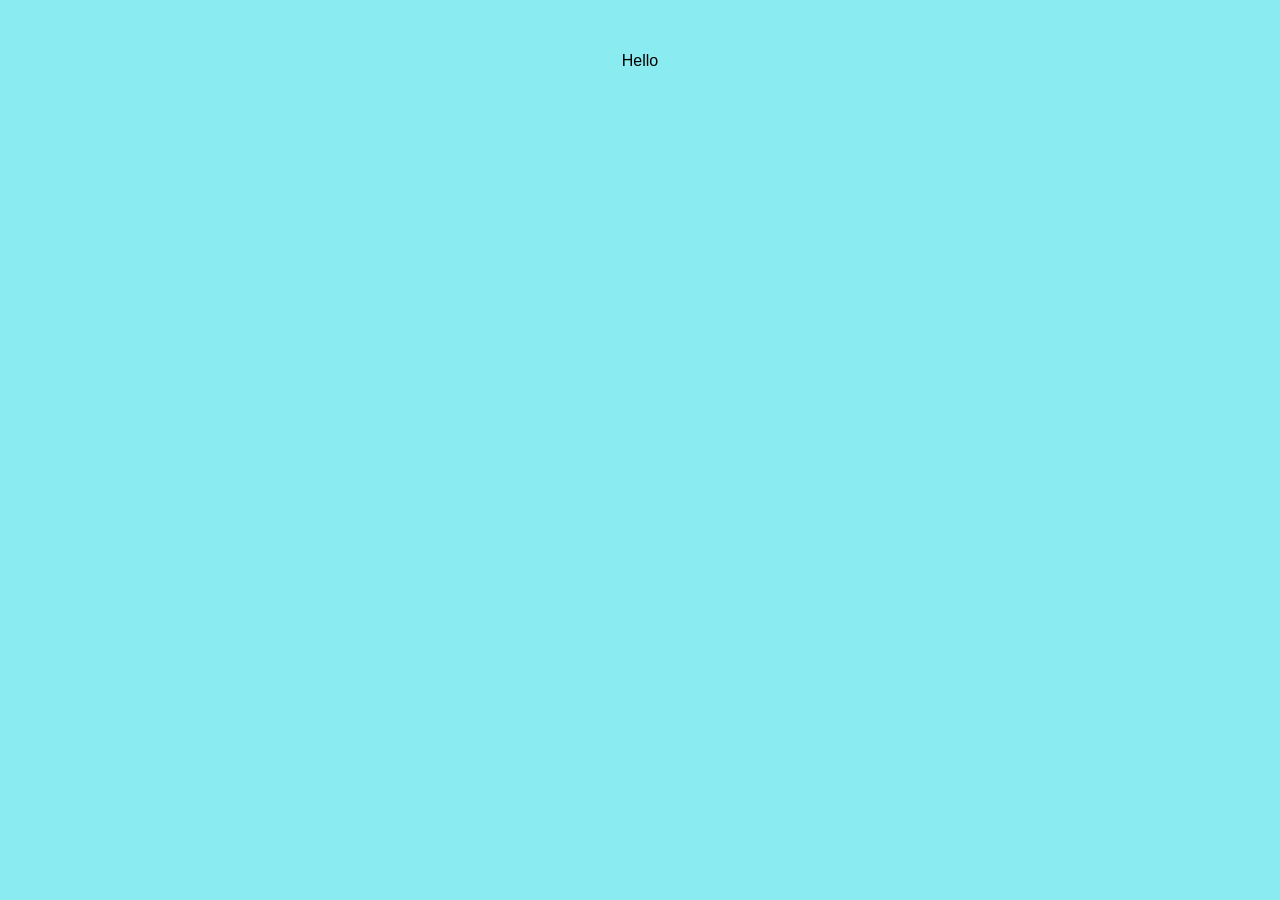
==== index.html @ 3eced7a4 "index.html" ====
<!DOCTYPE html>
<html lang="en">
  <head>
    <title>My webpage</title>
    <meta charset=utf-8>
    <meta name="description" content="This is my GitHub Pages site showcasing my certificates and information on how to contact me.">
    <link rel="apple-touch-icon" sizes="180x180" href="/apple-touch-icon.png">
    <link rel="icon" type="image/png" sizes="32x32" href="/favicon-32x32.png">
    <link rel="icon" type="image/png" sizes="16x16" href="/favicon-16x16.png">
    <link rel="manifest" href="/site.webmanifest">
    <style>
      body {
        background-color: hsl(183, 77%, 74%);
        text-align: center;
        vertical-align: middle;
        line-height: 90px; 
      }
    </style>
  </head>
  <body>
    <header></header>
    <main>
      <div>
        <p style="font-family: -apple-system, BlinkMacSystemFont, sans-serif;">Hello</p>
      </div>
    </main>
    <footer></footer>
  </body>
</html>

<!--
**Tyuris-creator/Tyuris-creator** is a ✨ _special_ ✨ repository because its `README.md` (this file) appears on your GitHub profile.

Here are some ideas to get you started:

- 🔭 I’m currently working on ...
- 🌱 I’m currently learning ...
- 👯 I’m looking to collaborate on ...
- 🤔 I’m looking for help with ...
- 💬 Ask me about ...
- 📫 How to reach me: ...
- 😄 Pronouns: ...
- ⚡ Fun fact: ...
-->
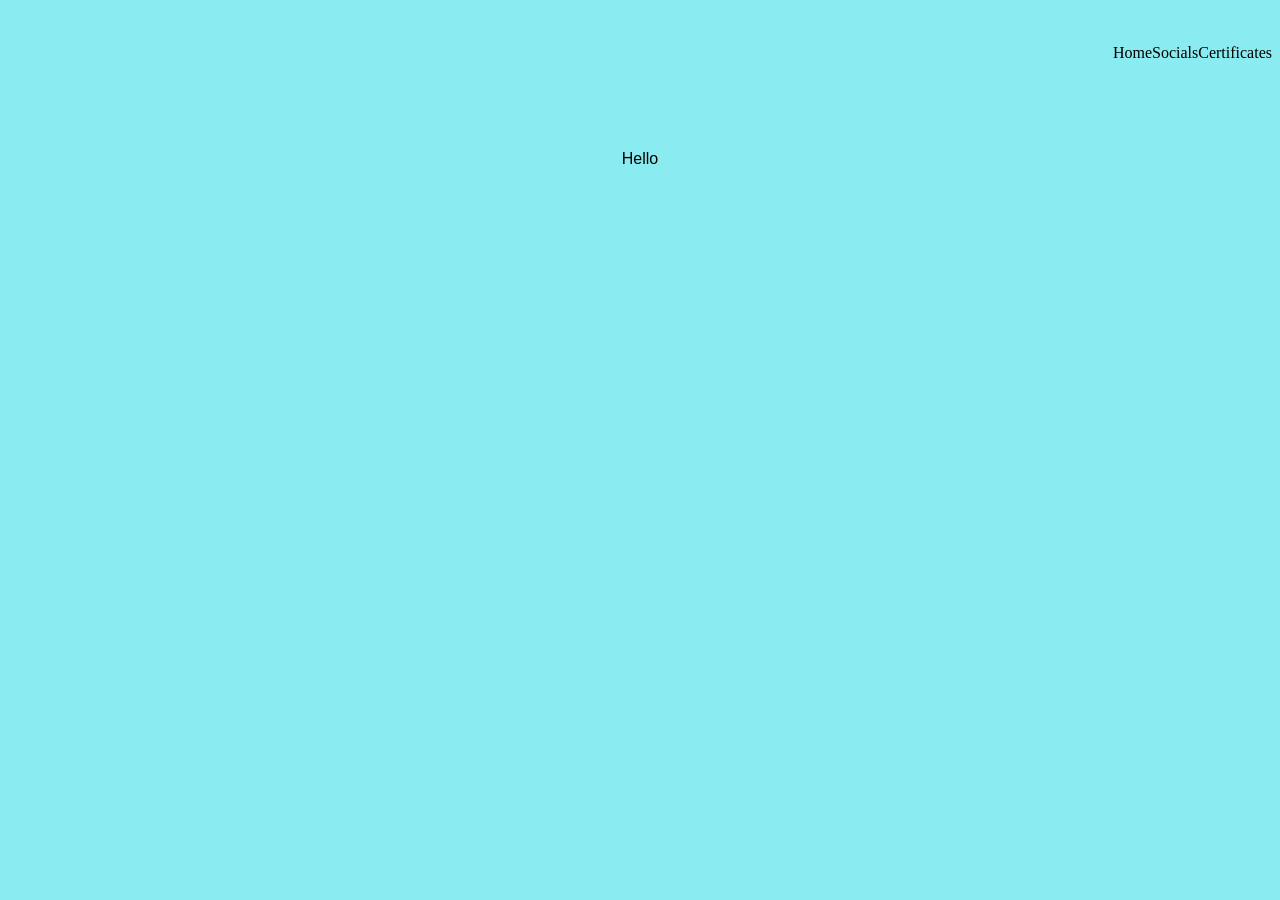
==== commit 3a33d265: "index.html" ====
--- a/index.html
+++ b/index.html
@@ -15,10 +15,32 @@
         vertical-align: middle;
         line-height: 90px; 
       }
+      
+      .navigation {
+        display: flex;
+        flex-flow: row wrap;
+        justify-content: flex-end;
+      }
+      @media all and (max-width: 800px) {
+        .navigation {
+          justify-content: space-around;
+        }
+      }
+      @media all and (max-width: 500px) {
+        .navigation {
+          flex-direction: column;
+        }
+      }
     </style>
   </head>
   <body>
-    <header></header>
+    <header>
+      <nav class="navigation">
+        <div>Home</div>
+        <div>Socials</div>
+        <div>Certificates</div>
+      </nav>
+    </header>
     <main>
       <div>
         <p style="font-family: -apple-system, BlinkMacSystemFont, sans-serif;">Hello</p>
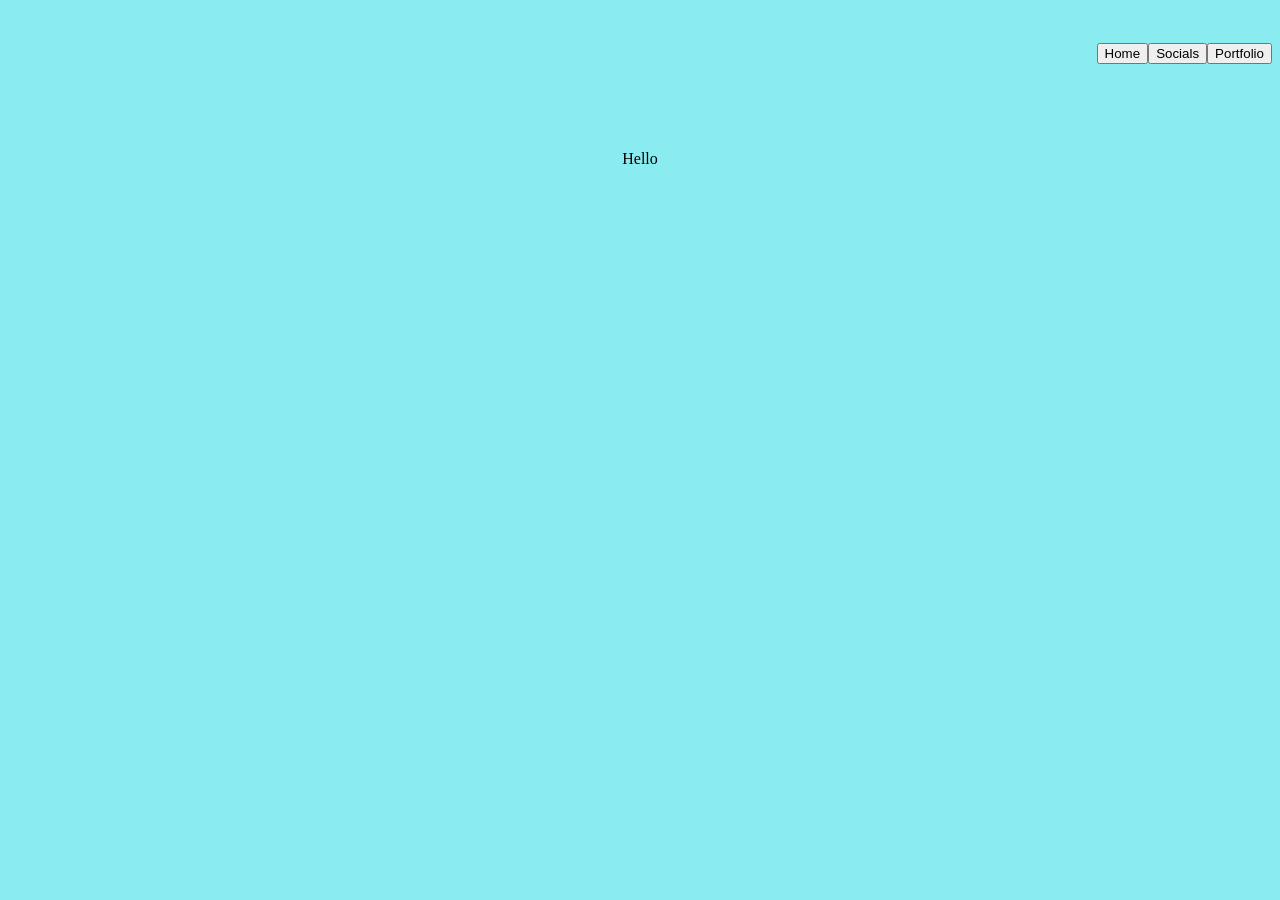
==== commit 68b0dfa3: "updated" ====
--- a/index.html
+++ b/index.html
@@ -3,47 +3,25 @@
   <head>
     <title>My webpage</title>
     <meta charset=utf-8>
+    <meta name="viewport" content="width=device-width, initial-scale=1.0">
     <meta name="description" content="This is my GitHub Pages site showcasing my certificates and information on how to contact me.">
-    <link rel="apple-touch-icon" sizes="180x180" href="/apple-touch-icon.png">
-    <link rel="icon" type="image/png" sizes="32x32" href="/favicon-32x32.png">
-    <link rel="icon" type="image/png" sizes="16x16" href="/favicon-16x16.png">
-    <link rel="manifest" href="/site.webmanifest">
-    <style>
-      body {
-        background-color: hsl(183, 77%, 74%);
-        text-align: center;
-        vertical-align: middle;
-        line-height: 90px; 
-      }
-      
-      .navigation {
-        display: flex;
-        flex-flow: row wrap;
-        justify-content: flex-end;
-      }
-      @media all and (max-width: 800px) {
-        .navigation {
-          justify-content: space-around;
-        }
-      }
-      @media all and (max-width: 500px) {
-        .navigation {
-          flex-direction: column;
-        }
-      }
-    </style>
+    <link rel="apple-touch-icon" sizes="180x180" href="apple-touch-icon.png">
+    <link rel="icon" type="image/png" sizes="32x32" href="favicon-32x32.png">
+    <link rel="icon" type="image/png" sizes="16x16" href="favicon-16x16.png">
+    <link rel="manifest" href="site.webmanifest">
+    <link rel="stylesheet" href="styles.css">
   </head>
   <body>
     <header>
       <nav class="navigation">
-        <div>Home</div>
-        <div>Socials</div>
-        <div>Certificates</div>
+        <div class="nav_button home"><button>Home</button></div>
+        <div class="nav_button socials"><button>Socials</button></div>
+        <div class="nav_button portfolio"><button>Portfolio</button></div>
       </nav>
     </header>
     <main>
       <div>
-        <p style="font-family: -apple-system, BlinkMacSystemFont, sans-serif;">Hello</p>
+        <p>Hello</p>
       </div>
     </main>
     <footer></footer>
--- a/styles.css
+++ b/styles.css
@@ -0,0 +1,22 @@
+body {
+  background-color: hsl(183, 77%, 74%);
+  text-align: center;
+  vertical-align: middle;
+  line-height: 90px; 
+}
+
+.navigation {
+  display: flex;
+  flex-flow: row wrap;
+  justify-content: flex-end;
+}
+@media all and (max-width: 800px) {
+  .navigation {
+    justify-content: space-around;
+  }
+}
+@media all and (max-width: 500px) {
+  .navigation {
+    flex-direction: column;
+  }
+}
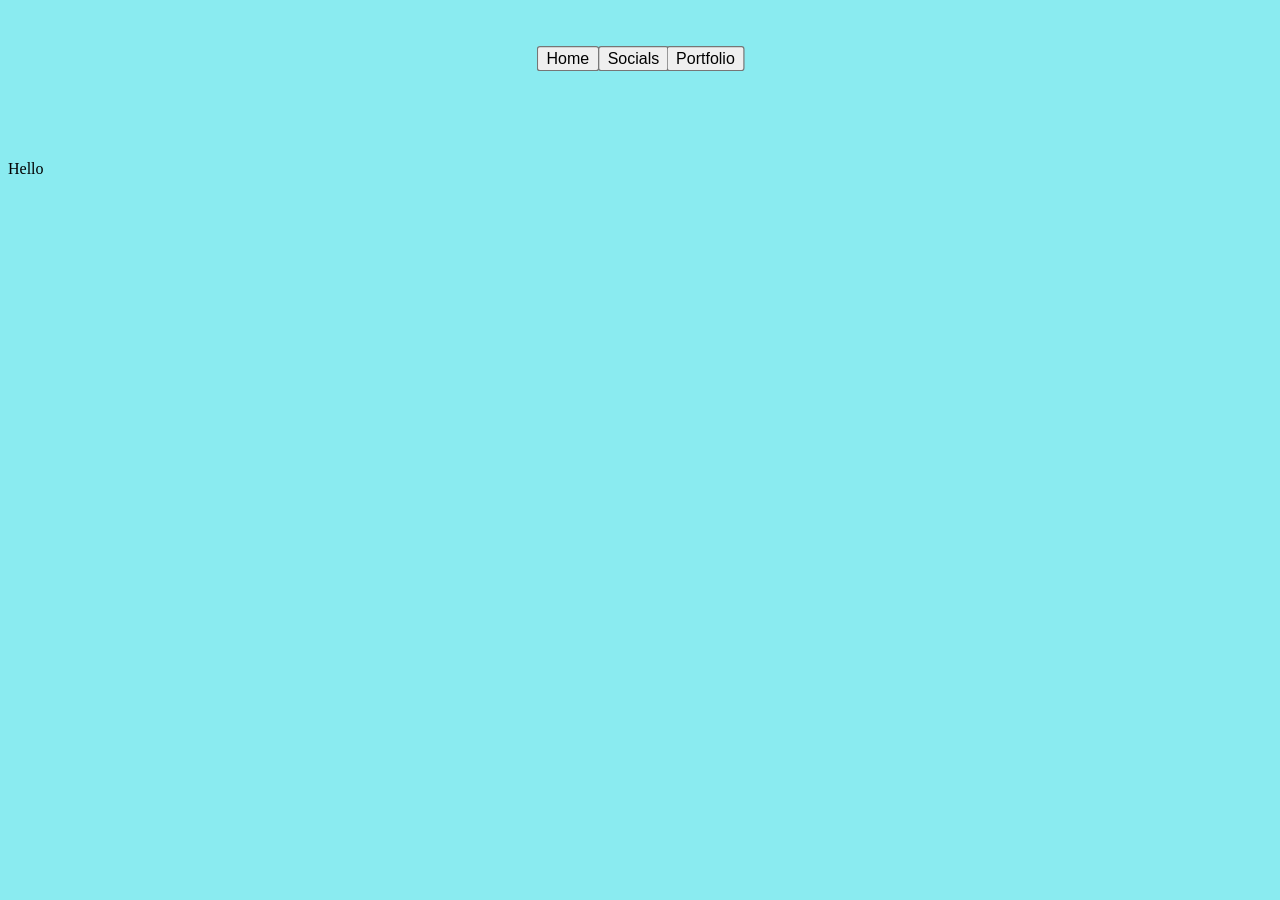
==== commit 049a6ff2: "scripts" ====
--- a/index.html
+++ b/index.html
@@ -13,11 +13,11 @@
   </head>
   <body>
     <header>
-      <nav class="navigation">
-        <div class="nav_button home"><button>Home</button></div>
-        <div class="nav_button socials"><button>Socials</button></div>
-        <div class="nav_button portfolio"><button>Portfolio</button></div>
-      </nav>
+        <div class="navigation">
+          <div class="nav_button home"><button>Home</button></div>
+          <div class="nav_button socials"><button>Socials</button></div>
+          <div class="nav_button portfolio"><button>Portfolio</button></div>
+        </div>
     </header>
     <main>
       <div>
--- a/styles.css
+++ b/styles.css
@@ -1,14 +1,26 @@
 body {
   background-color: hsl(183, 77%, 74%);
-  text-align: center;
   vertical-align: middle;
   line-height: 90px; 
 }
 
 .navigation {
-  display: flex;
-  flex-flow: row wrap;
-  justify-content: flex-end;
+    display: flex;
+    width: fit-content;
+    justify-content: center;
+    margin: auto;
+}
+
+.nav_button {
+    display: inline;
+    margin: 5px;
+    border-radius: 100%;
+    transform: scale(1.2);
+}
+.nav_button:hover{
+    background-color: hsl(210, 59%, 76%);
+    transform: rotate(1.5deg);
+    transition: (transform, 4s, ease-in-out);
 }
 @media all and (max-width: 800px) {
   .navigation {
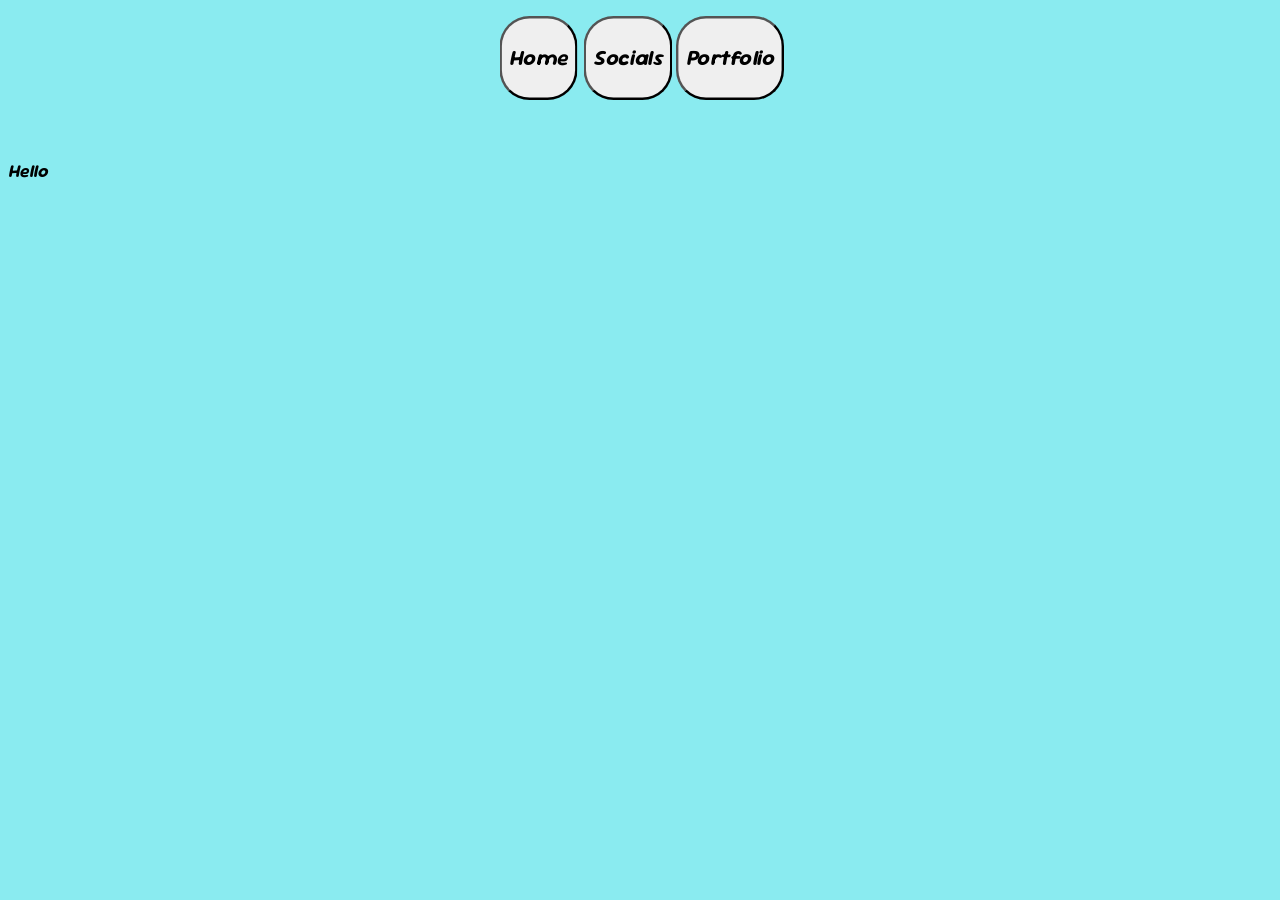
==== commit ea97cd7e: "fonts" ====
--- a/index.html
+++ b/index.html
@@ -14,9 +14,9 @@
   <body>
     <header>
         <div class="navigation">
-          <div class="nav_button home"><button>Home</button></div>
-          <div class="nav_button socials"><button>Socials</button></div>
-          <div class="nav_button portfolio"><button>Portfolio</button></div>
+          <div class="nav_button home"><button class="but">Home</button></div>
+          <div class="nav_button socials"><button class="but">Socials</button></div>
+          <div class="nav_button portfolio"><button class="but">Portfolio</button></div>
         </div>
     </header>
     <main>
--- a/styles.css
+++ b/styles.css
@@ -1,3 +1,11 @@
+@font-face {font-family: 'Gummy'; 
+  src: url('SourGummy-Italic-VariableFont_wdth\,wght.ttf'); } 
+* {
+font-family: 'Gummy';
+font-weight: bold;
+font-size: large;
+}
+
 body {
   background-color: hsl(183, 77%, 74%);
   vertical-align: middle;
@@ -17,6 +25,11 @@
     border-radius: 100%;
     transform: scale(1.2);
 }
+.but {
+  margin: 5px;
+  height: 70px;
+  border-radius: 25px;
+}
 .nav_button:hover{
     background-color: hsl(210, 59%, 76%);
     transform: rotate(1.5deg);
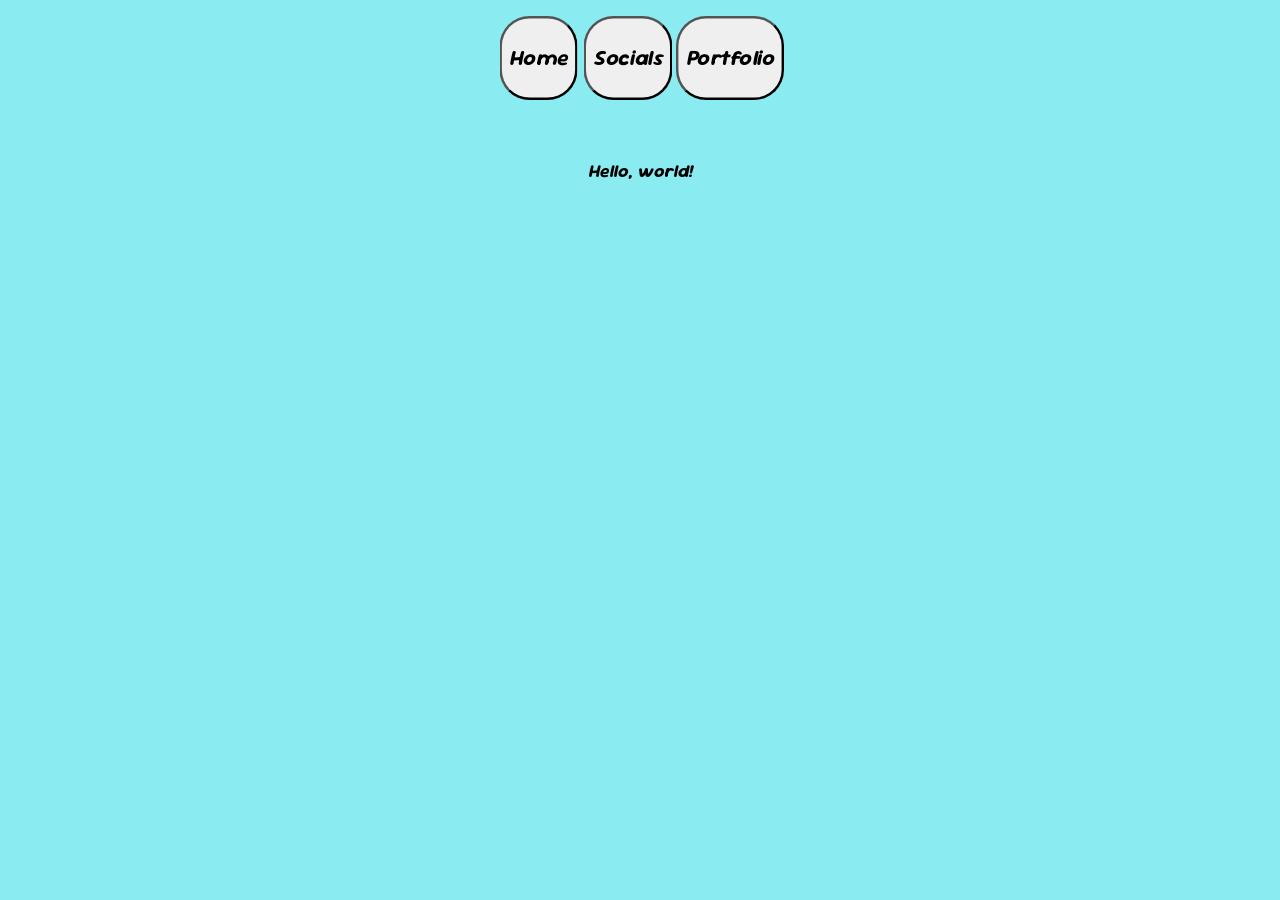
==== commit c71ed897: "advanced" ====
--- a/index.html
+++ b/index.html
@@ -10,18 +10,25 @@
     <link rel="icon" type="image/png" sizes="16x16" href="favicon-16x16.png">
     <link rel="manifest" href="site.webmanifest">
     <link rel="stylesheet" href="styles.css">
+    <script src="scripts.js"></script>
+    <link rel="stylesheet" href="https://cdnjs.cloudflare.com/ajax/libs/font-awesome/4.7.0/css/font-awesome.min.css">
   </head>
   <body>
     <header>
         <div class="navigation">
-          <div class="nav_button home"><button class="but">Home</button></div>
-          <div class="nav_button socials"><button class="but">Socials</button></div>
-          <div class="nav_button portfolio"><button class="but">Portfolio</button></div>
+          <div class="nav_button home"><button data-page="home" class="but">Home</button></div>
+          <div class="nav_button socials"><button data-page="socials" class="but">Socials</button></div>
+          <div class="nav_button portfolio"><button data-page="portfolio" class="but">Portfolio</button></div>
+        </div>
+        <div id="greetings">
+          <p class="content">Hello, world!</p>   
         </div>
     </header>
     <main>
-      <div>
-        <p>Hello</p>
+      <div class="none" id="socials">
+          <a href="https://www.linkedin.com/in/tyuris"><i class="fa fa-linkedin-square" aria-hidden="true" style="color: black; font-size: 85px;"></i></a>
+          <a href="https://t.me/aint_got_no_mercy"><i class="fa fa-telegram" aria-hidden="true" style="color: black; font-size: 85px;" ></i></a>
+          <a href="https://github.com/Tyuris-creator"><i class="fa fa-github" aria-hidden="true" style="color: black; font-size: 85px;"></i></a>
       </div>
     </main>
     <footer></footer>
--- a/styles.css
+++ b/styles.css
@@ -44,4 +44,17 @@
   .navigation {
     flex-direction: column;
   }
+}
+
+.content {
+  text-align: center;
+}
+
+.none {
+  display: none;
+}
+
+#socials {
+  margin: 100px 25px 0 0;
+  text-align: center;
 }
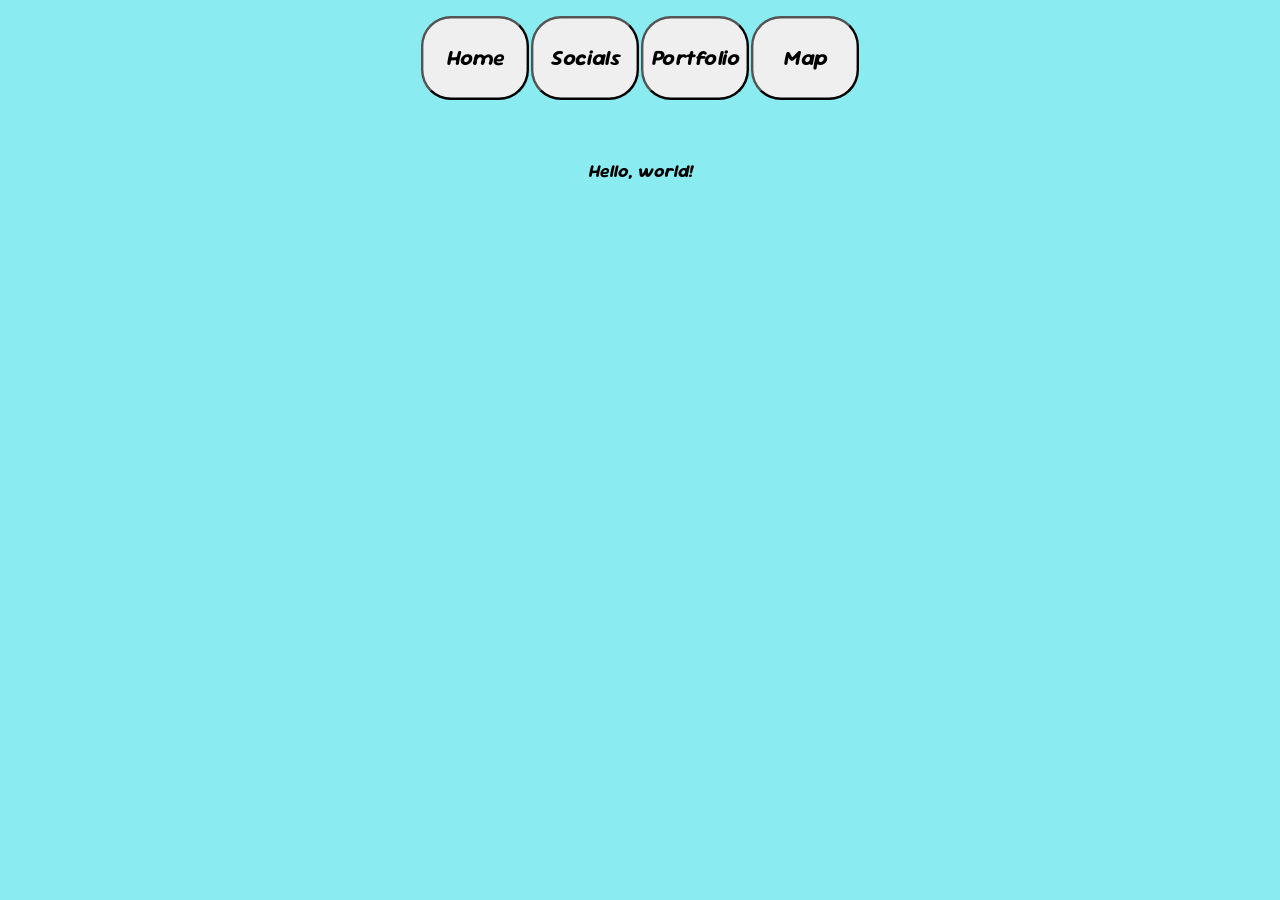
==== commit 144526bc: "updates on webpage" ====
--- a/index.html
+++ b/index.html
@@ -12,6 +12,7 @@
     <link rel="stylesheet" href="styles.css">
     <script src="scripts.js"></script>
     <link rel="stylesheet" href="https://cdnjs.cloudflare.com/ajax/libs/font-awesome/4.7.0/css/font-awesome.min.css">
+    <script src="https://unpkg.com/css-doodle@0.17.2/css-doodle.min.js"></script>
   </head>
   <body>
     <header>
@@ -19,16 +20,64 @@
           <div class="nav_button home"><button data-page="home" class="but">Home</button></div>
           <div class="nav_button socials"><button data-page="socials" class="but">Socials</button></div>
           <div class="nav_button portfolio"><button data-page="portfolio" class="but">Portfolio</button></div>
+          <div class="nav_button portfolio"><button data-page="map" class="but">Map</button></div>
         </div>
         <div id="greetings">
           <p class="content">Hello, world!</p>   
         </div>
     </header>
     <main>
+      <div class="none" id="home">
+        <css-doodle>
+          <style>
+            @grid: 50x1 / 50vmin;
+            :container {
+              perspective: 23vmin;
+            }
+            background: @m(
+              @r(200, 240), 
+              radial-gradient(
+                @p(#00b8a9, #f8f3d4, #f6416c, #ffde7d) 15%,
+                transparent 50%
+              ) @r(100%) @r(100%) / @r(1%, 3%) @lr no-repeat
+            );
+        
+            @size: 80%;
+            @place-cell: center;
+        
+            border-radius: 50%;
+            transform-style: preserve-3d;
+            animation: scale-up 20s linear infinite;
+            animation-delay: calc(@i * -.4s);
+        
+            @keyframes scale-up {
+              0% {
+                opacity: 0;
+                transform: translate3d(0, 0, 0) rotate(0);
+              }
+              10% { 
+                opacity: 1; 
+              }
+              95% {
+                transform:
+                  translate3d(0, 0, @r(50vmin, 55vmin))
+                  rotate(@r(-360deg, 360deg));
+              }
+              100% {
+                opacity: 0;
+                transform: translate3d(0, 0, 1vmin);
+              }
+            }
+          </style>
+        </css-doodle>
+      </div>
       <div class="none" id="socials">
           <a href="https://www.linkedin.com/in/tyuris"><i class="fa fa-linkedin-square" aria-hidden="true" style="color: black; font-size: 85px;"></i></a>
           <a href="https://t.me/aint_got_no_mercy"><i class="fa fa-telegram" aria-hidden="true" style="color: black; font-size: 85px;" ></i></a>
           <a href="https://github.com/Tyuris-creator"><i class="fa fa-github" aria-hidden="true" style="color: black; font-size: 85px;"></i></a>
+      </div>
+      <div class="none" id="map" style="text-align: center;">
+        <a href="https://myworldmap.ru/user/34248/"><img id="adv" style="border-radius: 25px;" src="https://myworldmap.ru/map.php?user=34248&x=800&y=450&lang=en&v=" width="800" height="450"></a>
       </div>
     </main>
     <footer></footer>
--- a/styles.css
+++ b/styles.css
@@ -25,15 +25,19 @@
     border-radius: 100%;
     transform: scale(1.2);
 }
+
 .but {
   margin: 5px;
   height: 70px;
+  width: 90px;
   border-radius: 25px;
+  transition: background-color 1s;
+  transition: transform 1s;
 }
-.nav_button:hover{
-    background-color: hsl(210, 59%, 76%);
-    transform: rotate(1.5deg);
-    transition: (transform, 4s, ease-in-out);
+
+.but:hover {
+  background-color: hsl(34, 85%, 87%);
+  transform: scale(95%);
 }
 @media all and (max-width: 800px) {
   .navigation {
@@ -57,4 +61,30 @@
 #socials {
   margin: 100px 25px 0 0;
   text-align: center;
+}
+
+#home {
+  height: 100%; 
+  margin: 0; 
+  overflow: hidden;
+  overflow: clip; 
+  contain: content;
+  display: flex;
+  align-items: center;
+  justify-content: center;
+  background: hsl(210, 59%, 76%);
+}
+
+
+
+#adv {
+  transition: transform 5s;
+}
+
+#adv:hover {
+  transform: scale(115%);
+}
+
+#adv:active {
+  border: 5px solid hsl(120, 39%, 62%);
 }
